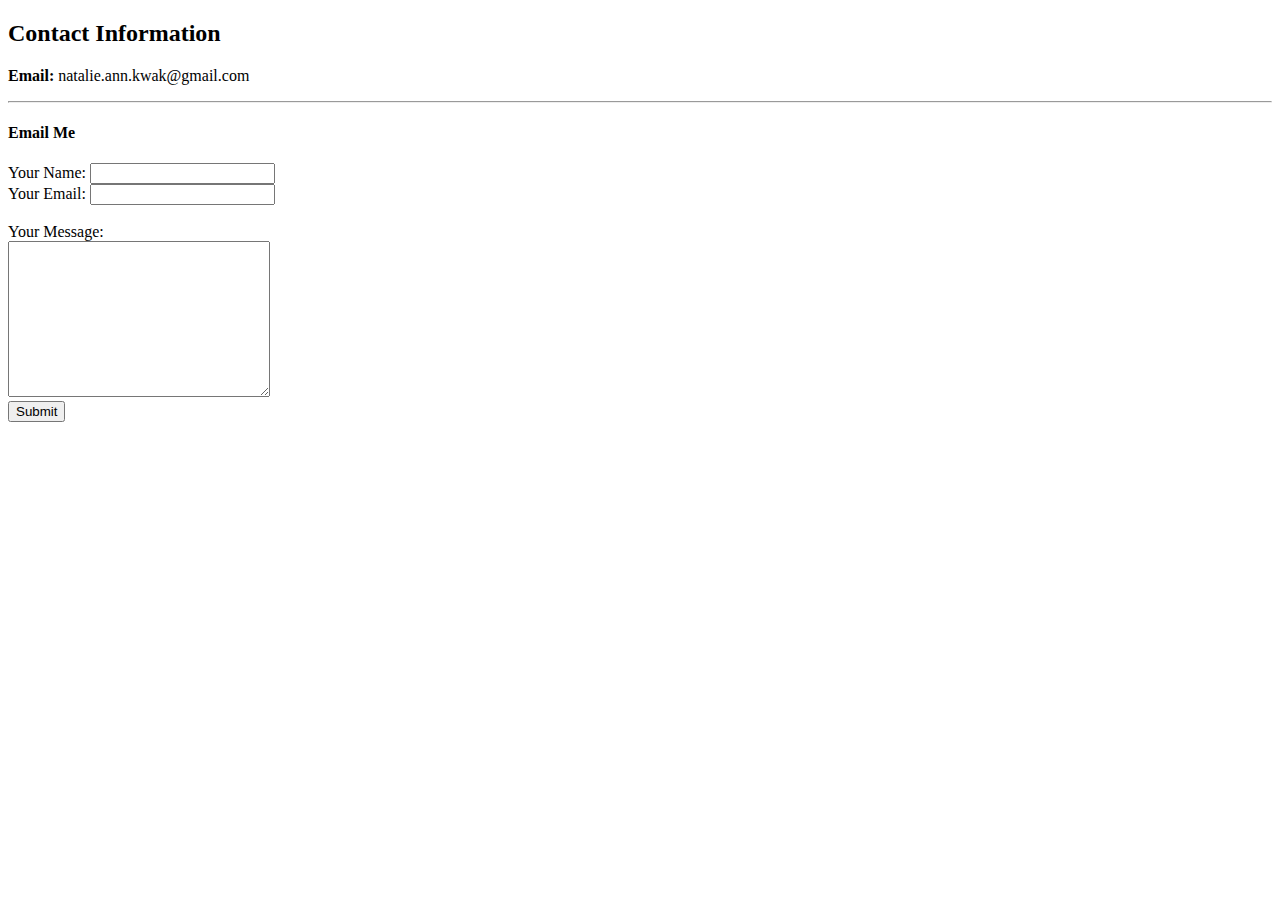
==== contactInfo.html @ 7484e43b "Add files via upload" ====
<!DOCTYPE html>
<html lang="en" dir="ltr">
  <head>
    <meta charset="utf-8">
    <title>Contact Me</title>
  </head>

  <body>
    <h2>Contact Information</h2>
    <p><b>Email:</b> natalie.ann.kwak@gmail.com</p>
    <hr>

    <h4>Email Me</h4>
    <form action="mailto:natalie.ann.kwak@gmail.com" method="post" enctype="text/plain">
      <label>Your Name:</label>
      <input type="text" name="yourName" value="">
      <br>
      <label>Your Email:</label>
      <input type="email" name="yourEmail" value="">
      <br>
      <br>
      <label>Your Message:</label>
      <br>
      <textarea name="yourMessage" rows="10" cols="30"></textarea>
      <br>
      <input type="submit" name="" value="Submit">
    </form>
  </body>
</html>
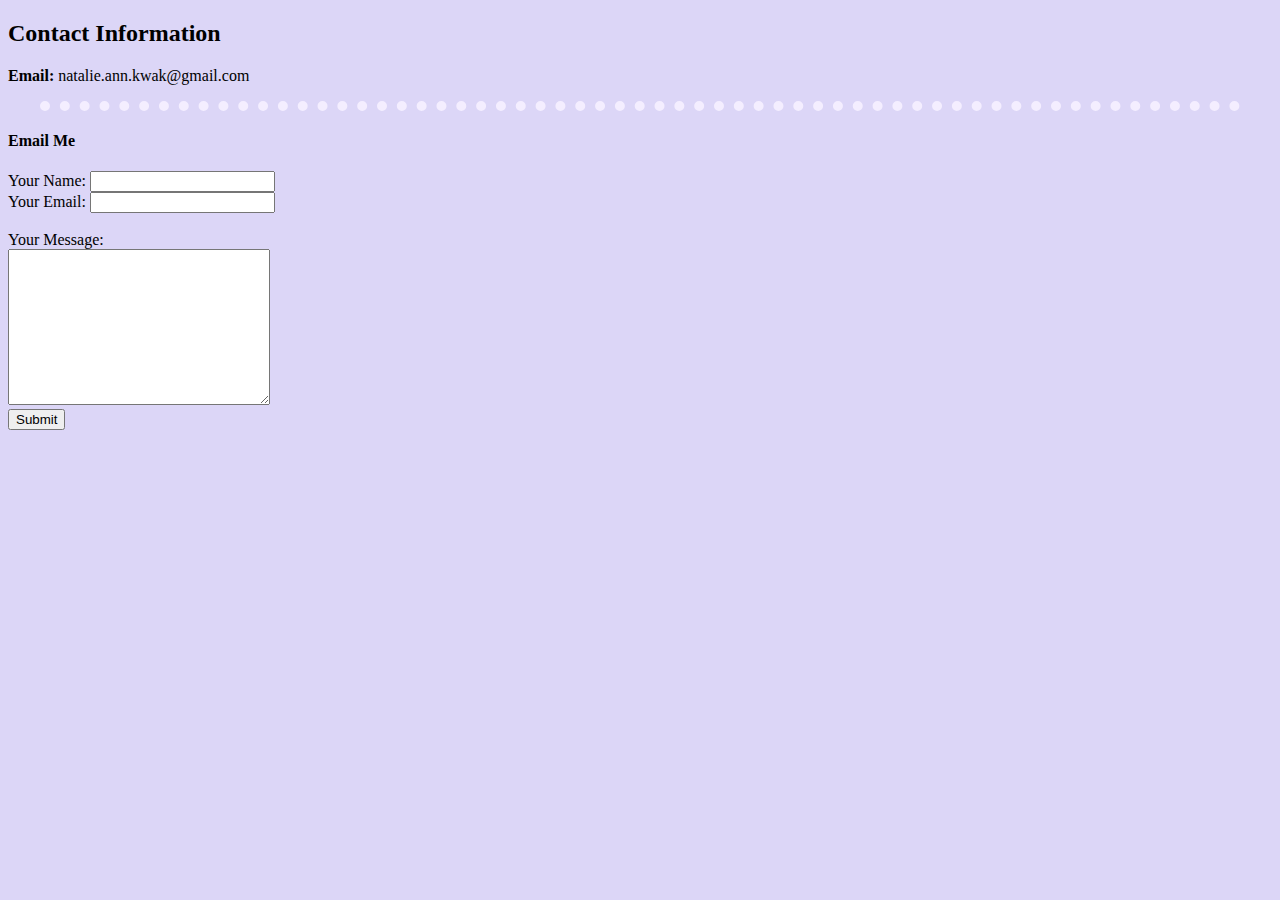
==== commit 3fce1ee2: "Add files via upload" ====
--- a/contactInfo.html
+++ b/contactInfo.html
@@ -3,12 +3,13 @@
   <head>
     <meta charset="utf-8">
     <title>Contact Me</title>
+    <link rel="stylesheet" href="CSS/styles.css">
   </head>
 
   <body>
     <h2>Contact Information</h2>
     <p><b>Email:</b> natalie.ann.kwak@gmail.com</p>
-    <hr>
+    <hr id="emailLine">
 
     <h4>Email Me</h4>
     <form action="mailto:natalie.ann.kwak@gmail.com" method="post" enctype="text/plain">
--- a/CSS/styles.css
+++ b/CSS/styles.css
@@ -0,0 +1,35 @@
+/******************TAG SELECTORS******************/
+
+body {
+  background-color: #dcd6f7;
+}
+
+hr {
+  border-color: #f4eeff;
+  border-style: none;
+  border-top-style: dotted;
+  border-width: 5px;
+  width: 95%;
+}
+
+h1 {
+  color: #424874;
+}
+
+h3 {
+  color: #424874;
+}
+
+/******************CLASS SELECTORS******************/
+
+.firstLine {
+  border-width: 10px;
+  width: 40%;
+}
+
+/******************ID SELECTORS******************/
+
+#emailLine {
+  border-width: 10px;
+  width: 95%;
+}
